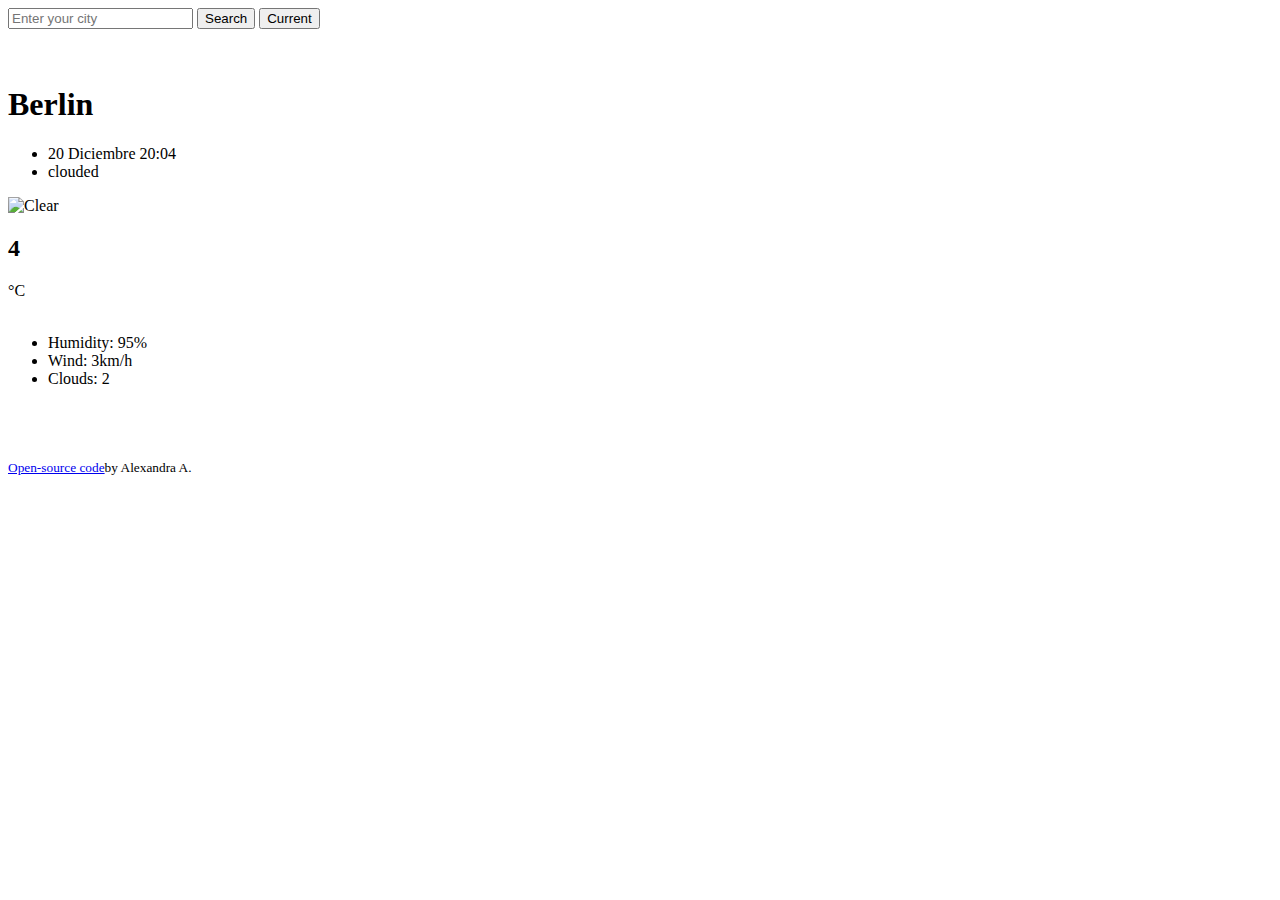
==== src/index.html @ 21e99e0e "erased Fahrenheit" ====
<!DOCTYPE html>
<html lang="en">
  <head>
    <meta charset="UTF-8" />
    <meta http-equiv="X-UA-Compatible" content="IE=edge" />
    <meta name="viewport" content="width=device-width, initial-scale=1.0" />
    <script src="https://cdn.jsdelivr.net/npm/axios@1.1.2/dist/axios.min.js"></script>
    <link
      href="https://cdn.jsdelivr.net/npm/bootstrap@5.2.3/dist/css/bootstrap.min.css"
      rel="stylesheet"
      integrity="sha384-rbsA2VBKQhggwzxH7pPCaAqO46MgnOM80zW1RWuH61DGLwZJEdK2Kadq2F9CUG65"
      crossorigin="anonymous"
    />
    <link rel="preconnect" href="https://fonts.googleapis.com" />
    <link rel="preconnect" href="https://fonts.gstatic.com" crossorigin />
    <link rel="preconnect" href="https://fonts.googleapis.com" />
    <link rel="preconnect" href="https://fonts.gstatic.com" crossorigin />
    <link rel="preconnect" href="https://fonts.googleapis.com" />
    <link rel="preconnect" href="https://fonts.gstatic.com" crossorigin />
    <link
      href="https://fonts.googleapis.com/css2?family=Patrick+Hand&display=swap"
      rel="stylesheet"
    />
    <link rel="stylesheet" href="src/style.css" />
    <script
      src="https://kit.fontawesome.com/44c08ff448.js"
      crossorigin="anonymous"
    ></script>
    <title>Weather App</title>
  </head>

  <body class="background">
    <div class="container">
      <form class="d-flex" id="cityForm" role="search">
        <input
          class="form-control me-2"
          type="search"
          placeholder="Enter your city"
          aria-label="Search"
          id="currentCity"
        />
        <button class="btn-outline-success" id="searchCity" type="submit">
          Search
        </button>
        <button class="current-location-button" id="locationButton">
          Current
        </button>
      </form>
      <br />
      <br />
      <h1 id="city">Berlin</h1>

      <ul>
        <li class="date">20 Diciembre 20:04</li>
        <li id="description">clouded</li>
      </ul>
      <span>
        <img src="" id="icon" alt="Clear" class="float-right" />
      </span>
      <h2 class="subtitle" id="temperature">4</h2>
      <div id="celsiusDegree">°C</div>
      <br />
      <ul class="box1">
        <li class="col" id="humi">Humidity: 95%</li>
        <li class="col" id="wind">Wind: 3km/h</li>
        <li class="col" id="clouds">Clouds: 2</li>
      </ul>
      <br />
      <br />
      <div class="weather-forecast" id="forecast"></div>
      <br />
    </div>
    <div class="footer">
      <small>
        <a href="https://github.com/MariaA-109/weather-app" id="link">
          Open-source code</a
        >by Alexandra A.
      </small>
    </div>
    <script src="src/index.js"></script>
  </body>
</html>
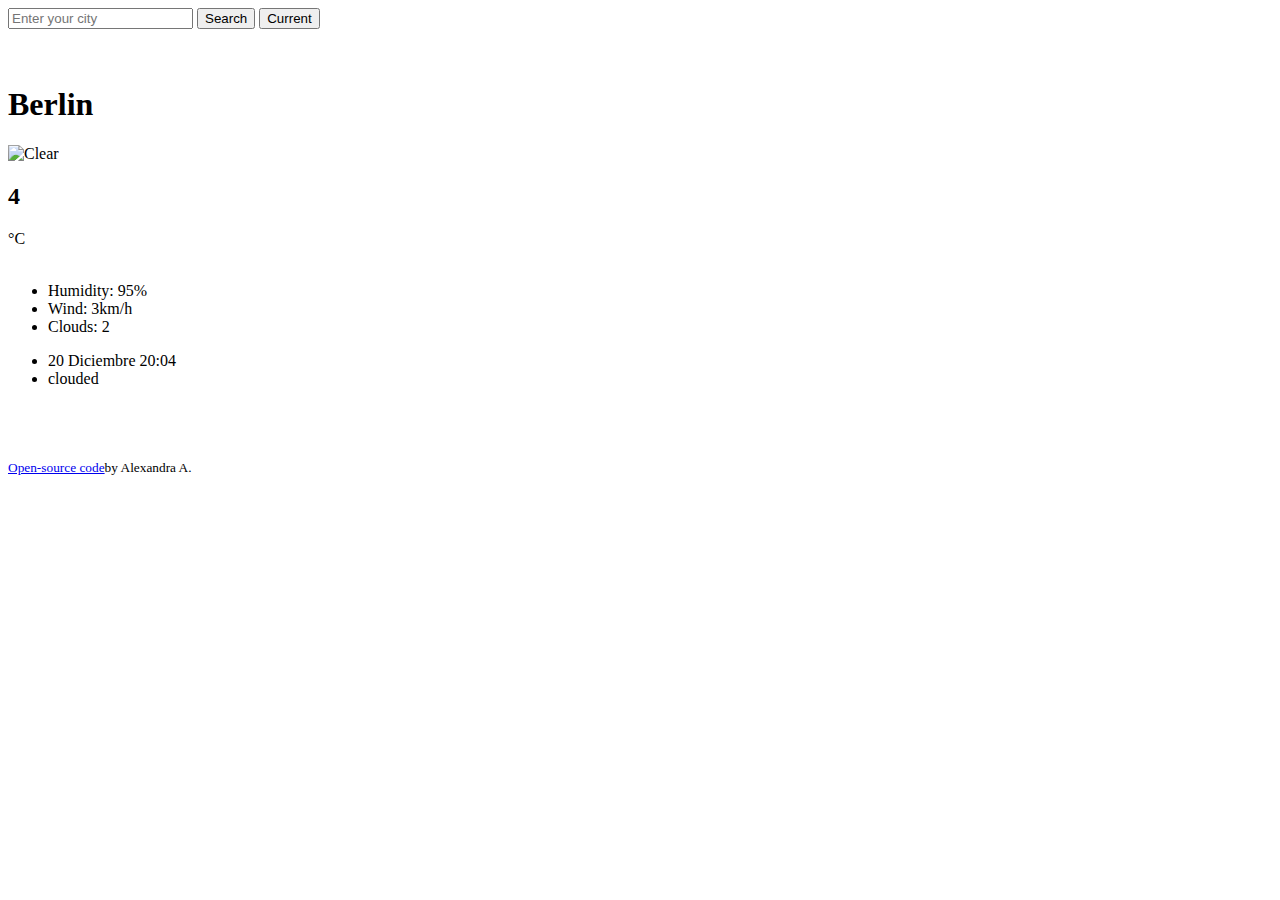
==== commit 552e4d07: "design" ====
--- a/src/index.html
+++ b/src/index.html
@@ -49,29 +49,30 @@
       <br />
       <br />
       <h1 id="city">Berlin</h1>
+      <div>
+        <img src="" id="icon" alt="Clear" class="float-right" />
+        <h2 class="subtitle" id="temperature">4</h2>
+        <div id="celsiusDegree">°C</div>
 
+        <br />
+        <ul>
+          <li class="col" id="humi">Humidity: 95%</li>
+          <li class="col" id="wind">Wind: 3km/h</li>
+          <li class="col" id="clouds">Clouds: 2</li>
+        </ul>
+      </div>
       <ul>
         <li class="date">20 Diciembre 20:04</li>
         <li id="description">clouded</li>
       </ul>
-      <span>
-        <img src="" id="icon" alt="Clear" class="float-right" />
-      </span>
-      <h2 class="subtitle" id="temperature">4</h2>
-      <div id="celsiusDegree">°C</div>
-      <br />
-      <ul class="box1">
-        <li class="col" id="humi">Humidity: 95%</li>
-        <li class="col" id="wind">Wind: 3km/h</li>
-        <li class="col" id="clouds">Clouds: 2</li>
-      </ul>
+
       <br />
       <br />
       <div class="weather-forecast" id="forecast"></div>
       <br />
     </div>
-    <div class="footer">
-      <small>
+    <div>
+      <small class="footer">
         <a href="https://github.com/MariaA-109/weather-app" id="link">
           Open-source code</a
         >by Alexandra A.
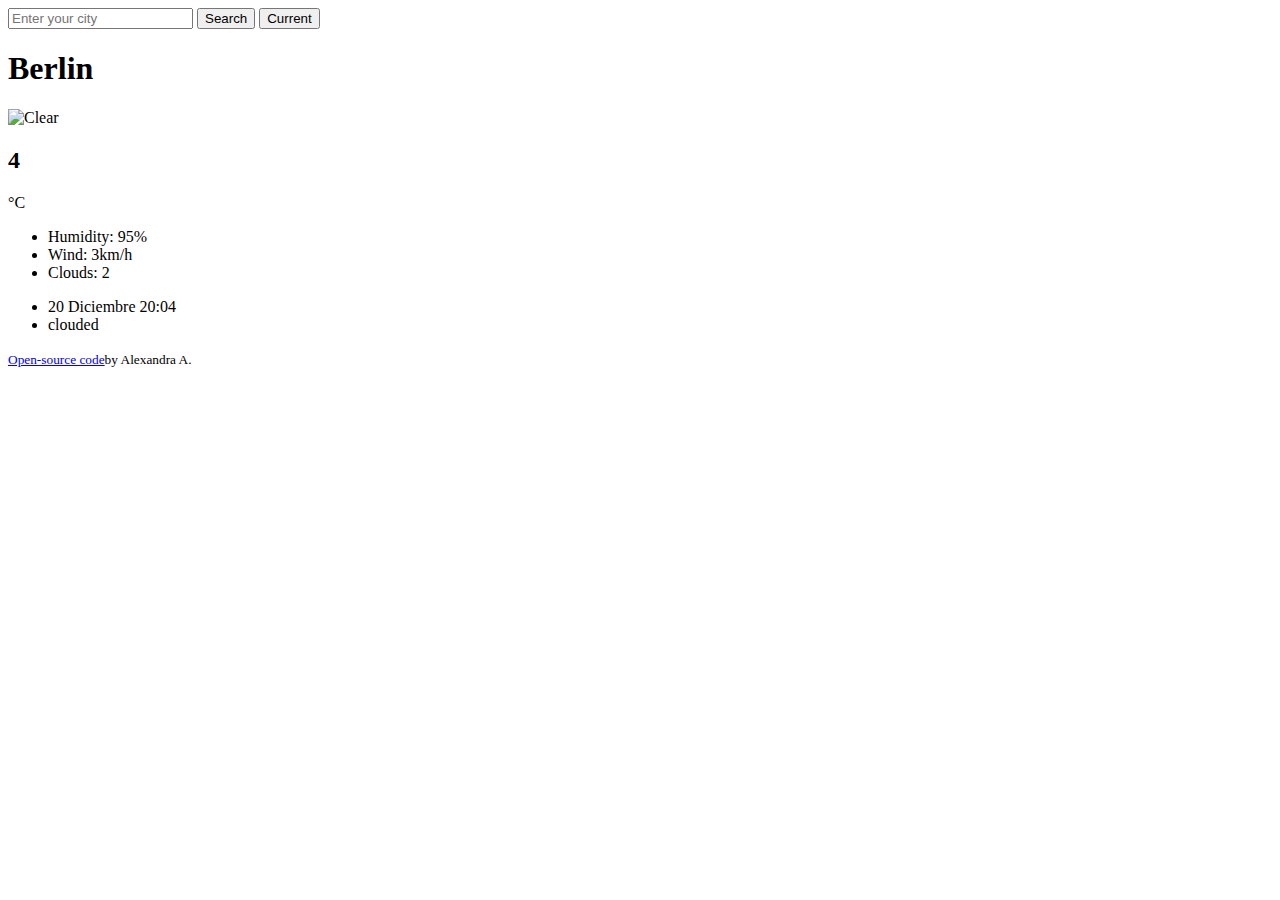
==== commit ee0ed869: "updated design" ====
--- a/src/index.html
+++ b/src/index.html
@@ -46,31 +46,25 @@
           Current
         </button>
       </form>
-      <br />
-      <br />
-      <h1 id="city">Berlin</h1>
       <div>
+        <h1 id="city">Berlin</h1>
+      </div>
+      <div class="box1">
         <img src="" id="icon" alt="Clear" class="float-right" />
         <h2 class="subtitle" id="temperature">4</h2>
-        <div id="celsiusDegree">°C</div>
-
-        <br />
-        <ul>
-          <li class="col" id="humi">Humidity: 95%</li>
-          <li class="col" id="wind">Wind: 3km/h</li>
-          <li class="col" id="clouds">Clouds: 2</li>
-        </ul>
+        <p id="celsiusDegree">°C</p>
+        <p class="weather-forecast" id="forecast"></p>
       </div>
       <ul>
-        <li class="date">20 Diciembre 20:04</li>
-        <li id="description">clouded</li>
+        <li class="col" id="humi">Humidity: 95%</li>
+        <li class="col" id="wind">Wind: 3km/h</li>
+        <li class="col" id="clouds">Clouds: 2</li>
       </ul>
-
-      <br />
-      <br />
-      <div class="weather-forecast" id="forecast"></div>
-      <br />
     </div>
+    <ul>
+      <li class="date">20 Diciembre 20:04</li>
+      <li id="description">clouded</li>
+    </ul>
     <div>
       <small class="footer">
         <a href="https://github.com/MariaA-109/weather-app" id="link">
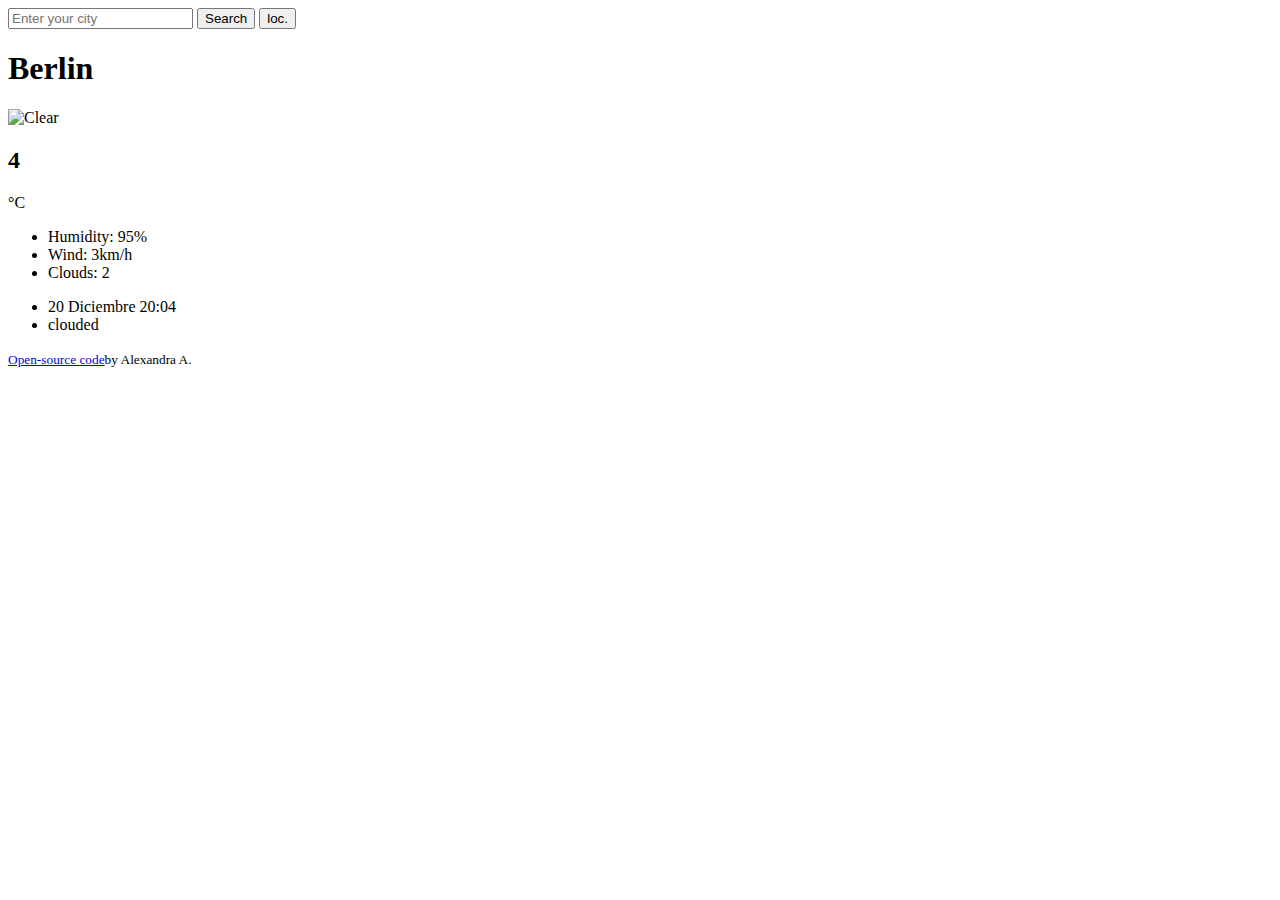
==== commit b9ddc381: "updated max width" ====
--- a/src/index.html
+++ b/src/index.html
@@ -43,17 +43,17 @@
           Search
         </button>
         <button class="current-location-button" id="locationButton">
-          Current
+          loc.
         </button>
       </form>
       <div>
         <h1 id="city">Berlin</h1>
       </div>
-      <div class="box1">
+      <div>
         <img src="" id="icon" alt="Clear" class="float-right" />
         <h2 class="subtitle" id="temperature">4</h2>
-        <p id="celsiusDegree">°C</p>
-        <p class="weather-forecast" id="forecast"></p>
+        <div id="celsiusDegree">°C</div>
+        <div class="weather-forecast" id="forecast"></div>
       </div>
       <ul>
         <li class="col" id="humi">Humidity: 95%</li>
